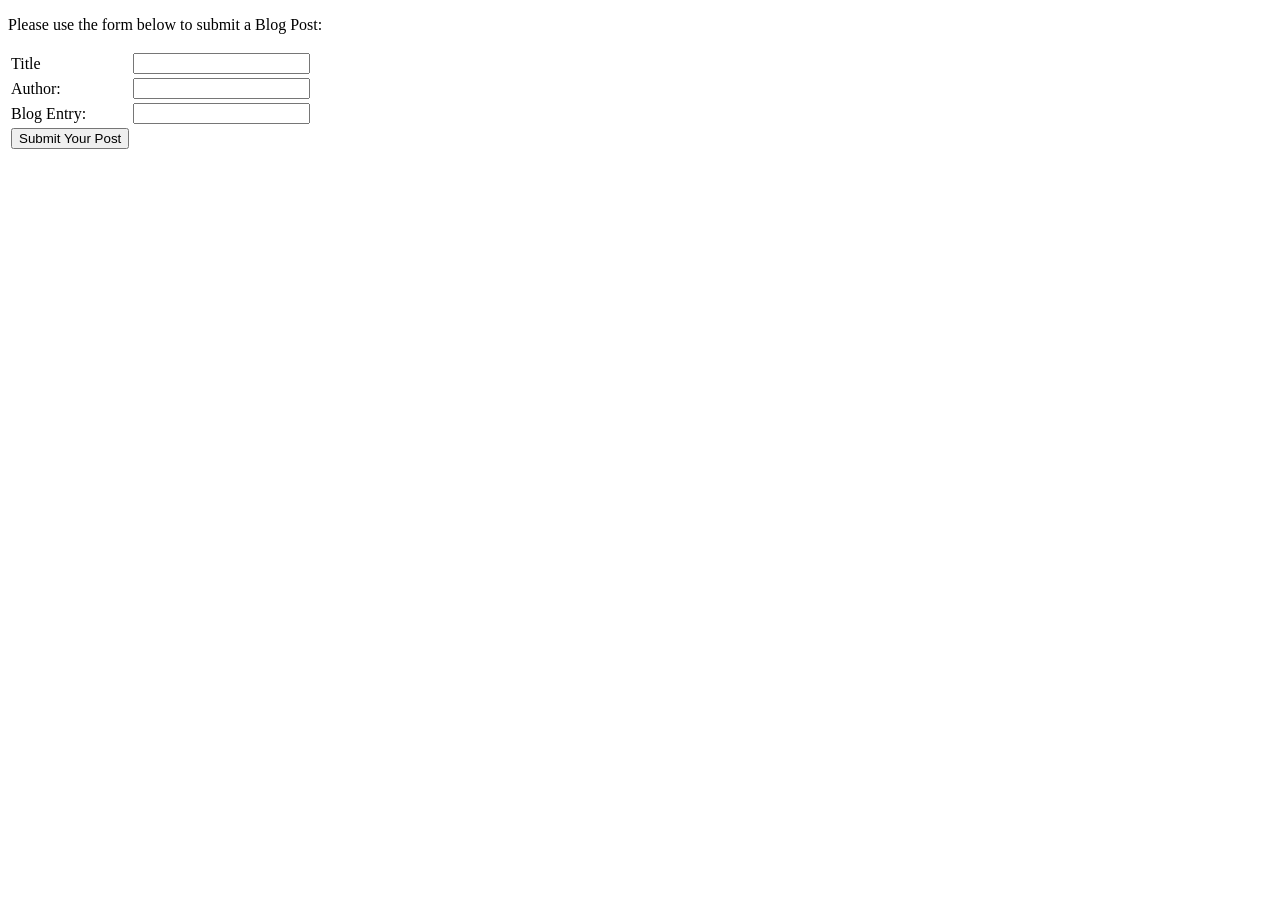
==== src/main/resources/templates/blogpost/new.html @ 59b54449 "Day 2 Mid" ====
<!DOCTYPE html>
<html xmlns:th="http://www.thymeleaf.org">
	<head>
		<title>Create a New Blog</title>
	    <meta http-equiv="Content-Type" content="text/html; charset=UTF-8"/>
	    <!-- Latest compiled and minified CSS -->
		<link href="webjars/bootstrap/3.3.7/css/bootstrap.min.css" rel="stylesheet">
		<link href="../../css/standard.css" rel="stylesheet">
	</head>
	<body>
		<div class="container">
	        <p>Please use the form below to submit a Blog Post:</p>
			 <form action="#" th:action="@{/posts}" th:object="${blogPost}" method="post">
			    <table>
				<tr>
			        <td>Title</td>
				    <td><input type="text" th:field="*{title}" /></td>
				</tr>
				<tr>
				    <td>Author:</td>
				    <td><input type="text" th:field="*{author}" /></td>
				</tr>
				<tr>
			    	<td>Blog Entry:</td>
				    <td><input type="text" th:field="*{blogEntry}" /></td>
				</tr>
				<tr>
				    <td><button type="submit">Submit Your Post</button></td>
				</tr>
			    </table>
			</form>
		</div>
		
	<script src="webjars/bootstrap/3.3.6/js/bootstrap.min.js"></script>
	<script src="webjars/jquery/1.9.1/jquery.min.js"></script>
</body>
</html>
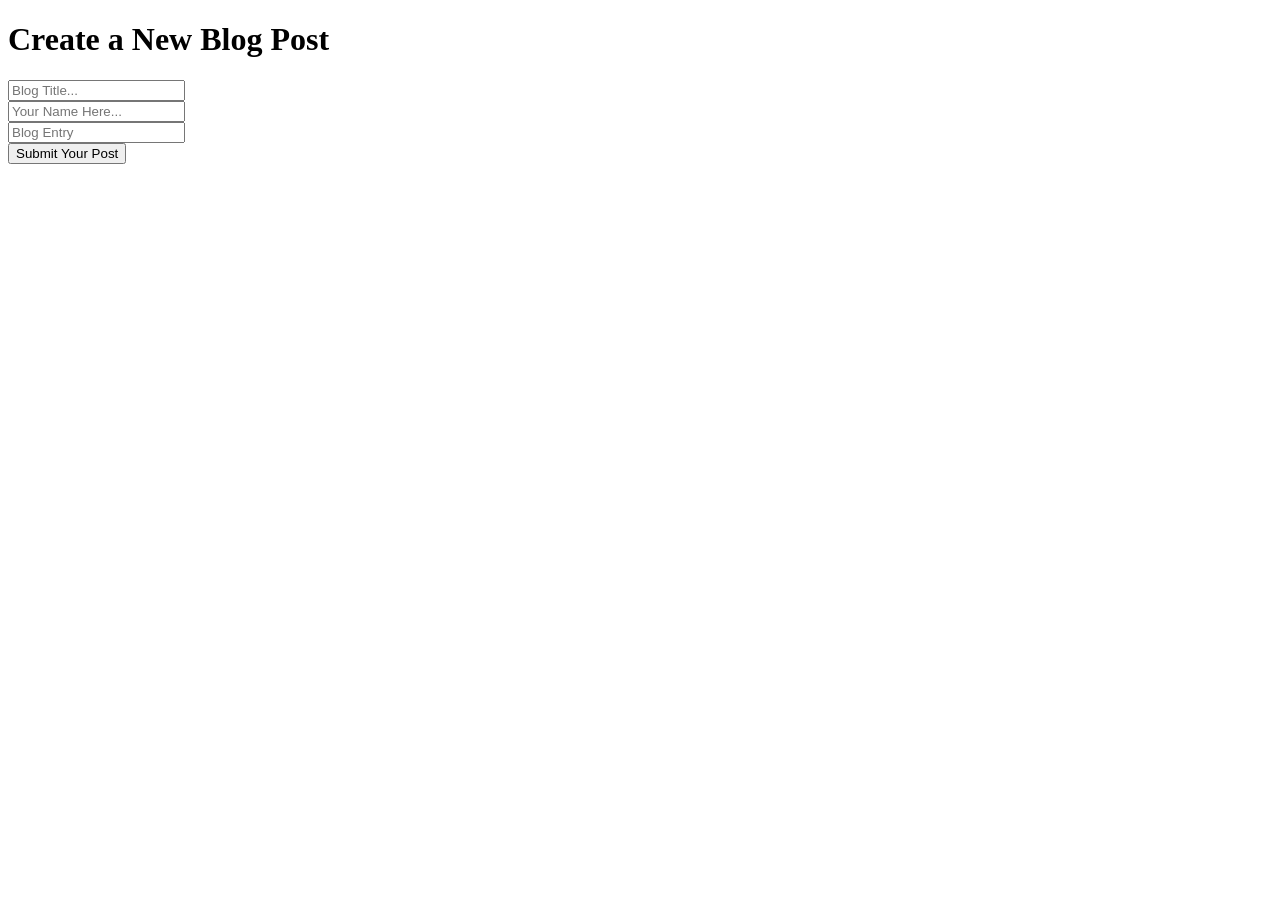
==== commit c62560b0: "halfway point of TTS Blog Day 2 with styling" ====
--- a/src/main/resources/templates/blogpost/new.html
+++ b/src/main/resources/templates/blogpost/new.html
@@ -1,37 +1,32 @@
 <!DOCTYPE html>
 <html xmlns:th="http://www.thymeleaf.org">
-	<head>
-		<title>Create a New Blog</title>
-	    <meta http-equiv="Content-Type" content="text/html; charset=UTF-8"/>
-	    <!-- Latest compiled and minified CSS -->
-		<link href="webjars/bootstrap/3.3.7/css/bootstrap.min.css" rel="stylesheet">
-		<link href="../../css/standard.css" rel="stylesheet">
-	</head>
+<head>
+	<title>Create a New Blog</title>
+    <meta http-equiv="Content-Type" content="text/html; charset=UTF-8"/>
+    <link href="../../webjars/bootstrap/3.3.7/css/bootstrap.min.css" rel="stylesheet">
+    <link href="../../css/standard.css" rel="stylesheet">
+</head>
 	<body>
 		<div class="container">
-	        <p>Please use the form below to submit a Blog Post:</p>
-			 <form action="#" th:action="@{/posts}" th:object="${blogPost}" method="post">
-			    <table>
-				<tr>
-			        <td>Title</td>
-				    <td><input type="text" th:field="*{title}" /></td>
-				</tr>
-				<tr>
-				    <td>Author:</td>
-				    <td><input type="text" th:field="*{author}" /></td>
-				</tr>
-				<tr>
-			    	<td>Blog Entry:</td>
-				    <td><input type="text" th:field="*{blogEntry}" /></td>
-				</tr>
-				<tr>
-				    <td><button type="submit">Submit Your Post</button></td>
-				</tr>
-			    </table>
-			</form>
-		</div>
-		
-	<script src="webjars/bootstrap/3.3.6/js/bootstrap.min.js"></script>
-	<script src="webjars/jquery/1.9.1/jquery.min.js"></script>
+		<h1>Create a New Blog Post</h1>
+ 		<form action="#" th:action="@{/posts}" th:object="${blogPost}" method="post">
+ 		
+ 		<div class="form-group">
+ 			<input type="text" class="form-control" placeholder="Blog Title..." th:field="*{title}" />
+ 		</div>
+ 		
+ 		<div class="form-group">
+ 			<input type="text" class="form-control" placeholder="Your Name Here..." th:field="*{author}" />
+ 		</div>
+ 		
+ 		<div class="form-group">
+ 			<input type="text" class ="form-control" placeholder="Blog Entry" th:field="*{blogEntry}" />
+ 		</div>
+
+ 		<button class="btn btn-primary">Submit Your Post</button>
+</form>
+</div>
+	<script src="../../webjars/bootstrap/3.3.7/js/bootstrap.min.js"></script>
+	<script src="../../webjars/jquery/1.9.1/jquery.min.js"></script>
 </body>
 </html>
